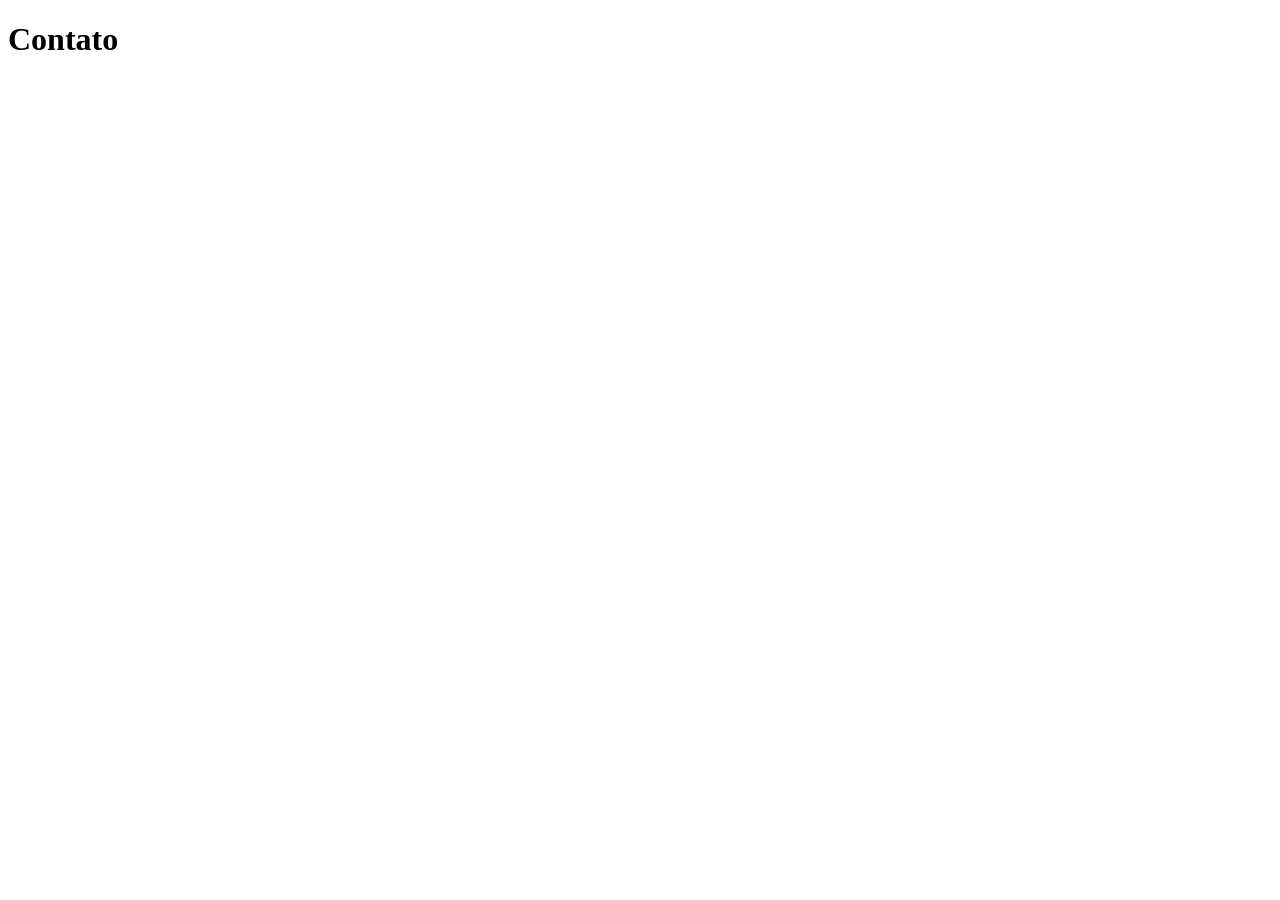
==== contato.html @ d722a4d4 "criando pagina de contato" ====
<!DOCTYPE html>
<html lang="en">
<head>
    <meta charset="UTF-8">
    <meta http-equiv="X-UA-Compatible" content="IE=edge">
    <meta name="viewport" content="width=device-width, initial-scale=1.0">
    <title>Document</title>
</head>
<body>
    <h1>Contato</h1>
</body>
</html>
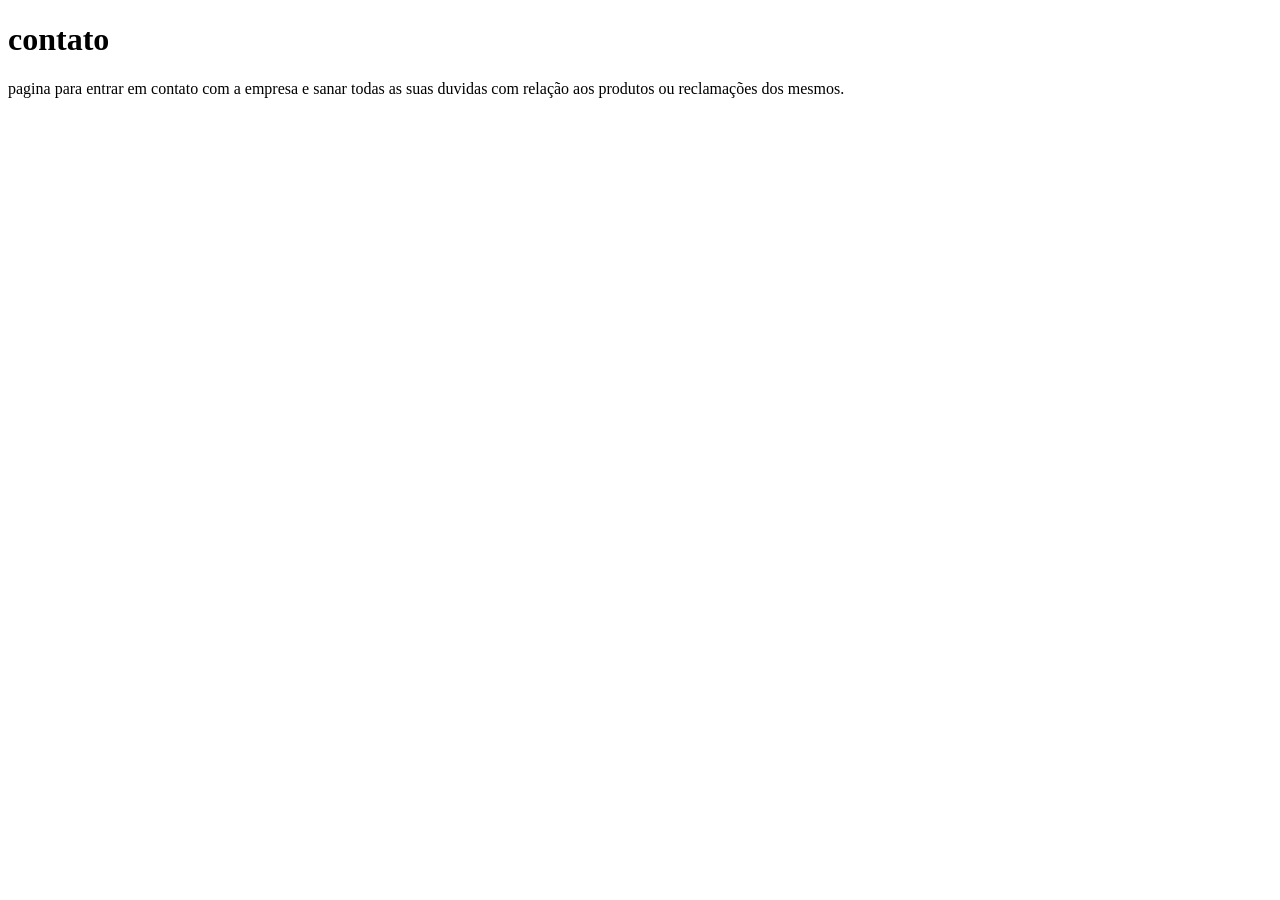
==== commit 3afd2198: "Inserindo um paragrafo" ====
--- a/contato.html
+++ b/contato.html
@@ -1,12 +1,13 @@
-<!DOCTYPE html>
-<html lang="en">
-<head>
-    <meta charset="UTF-8">
-    <meta http-equiv="X-UA-Compatible" content="IE=edge">
-    <meta name="viewport" content="width=device-width, initial-scale=1.0">
-    <title>Document</title>
-</head>
-<body>
-    <h1>Contato</h1>
-</body>
+<!DOCTYPE html>
+<html lang="en">
+<head>
+    <meta charset="UTF-8">
+    <meta http-equiv="X-UA-Compatible" content="IE=edge">
+    <meta name="viewport" content="width=device-width, initial-scale=1.0">
+    <title>Document</title>
+</head>
+<body>
+    <h1>contato</h1>
+    <p>pagina para entrar em contato com a empresa e sanar todas as suas duvidas com relação aos produtos ou reclamações dos mesmos.</p>
+</body>
 </html>
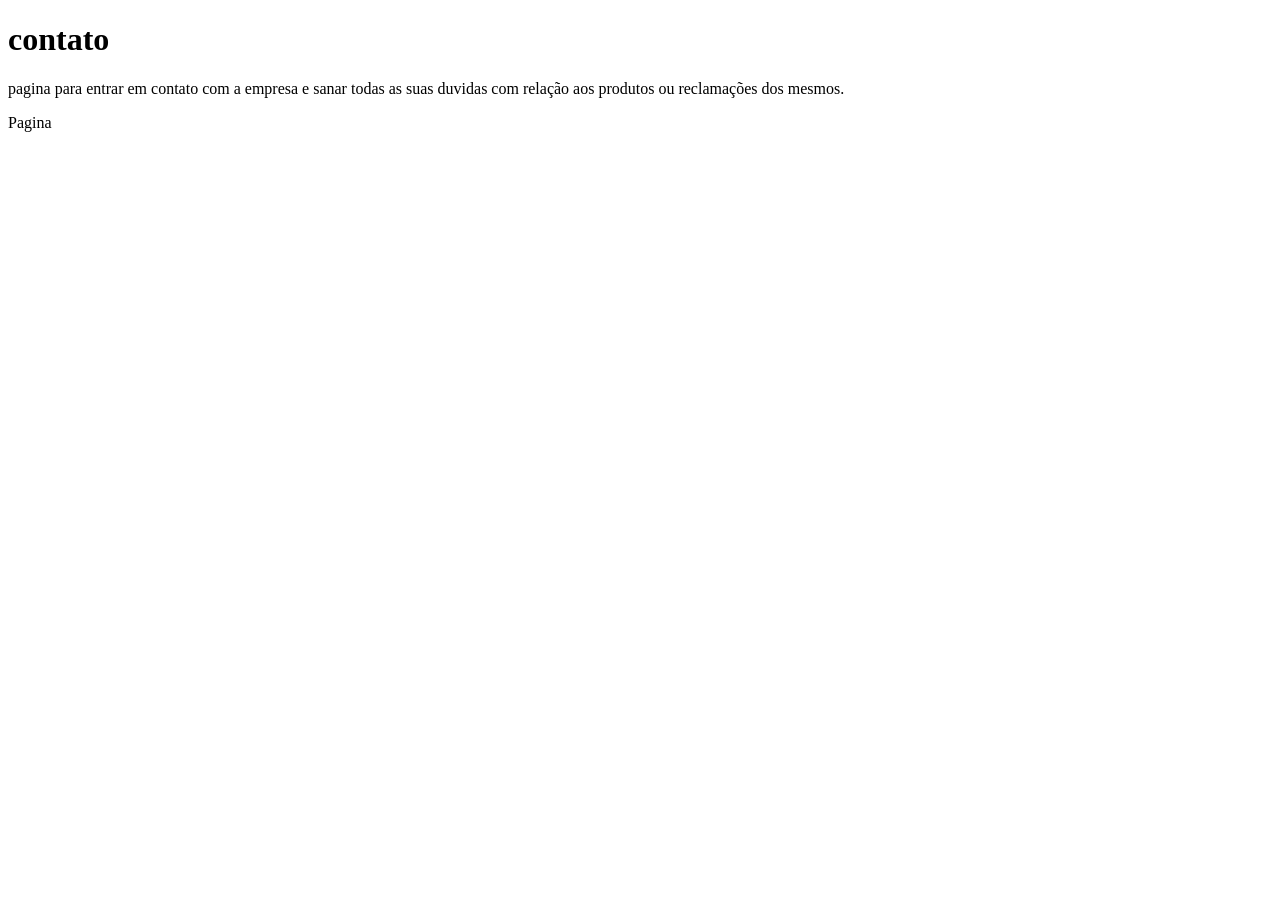
==== commit 5f62bed0: "Inserindo mais um paragrafo" ====
--- a/contato.html
+++ b/contato.html
@@ -9,5 +9,6 @@
 <body>
     <h1>contato</h1>
     <p>pagina para entrar em contato com a empresa e sanar todas as suas duvidas com relação aos produtos ou reclamações dos mesmos.</p>
+    <p>Pagina</p>
 </body>
 </html>
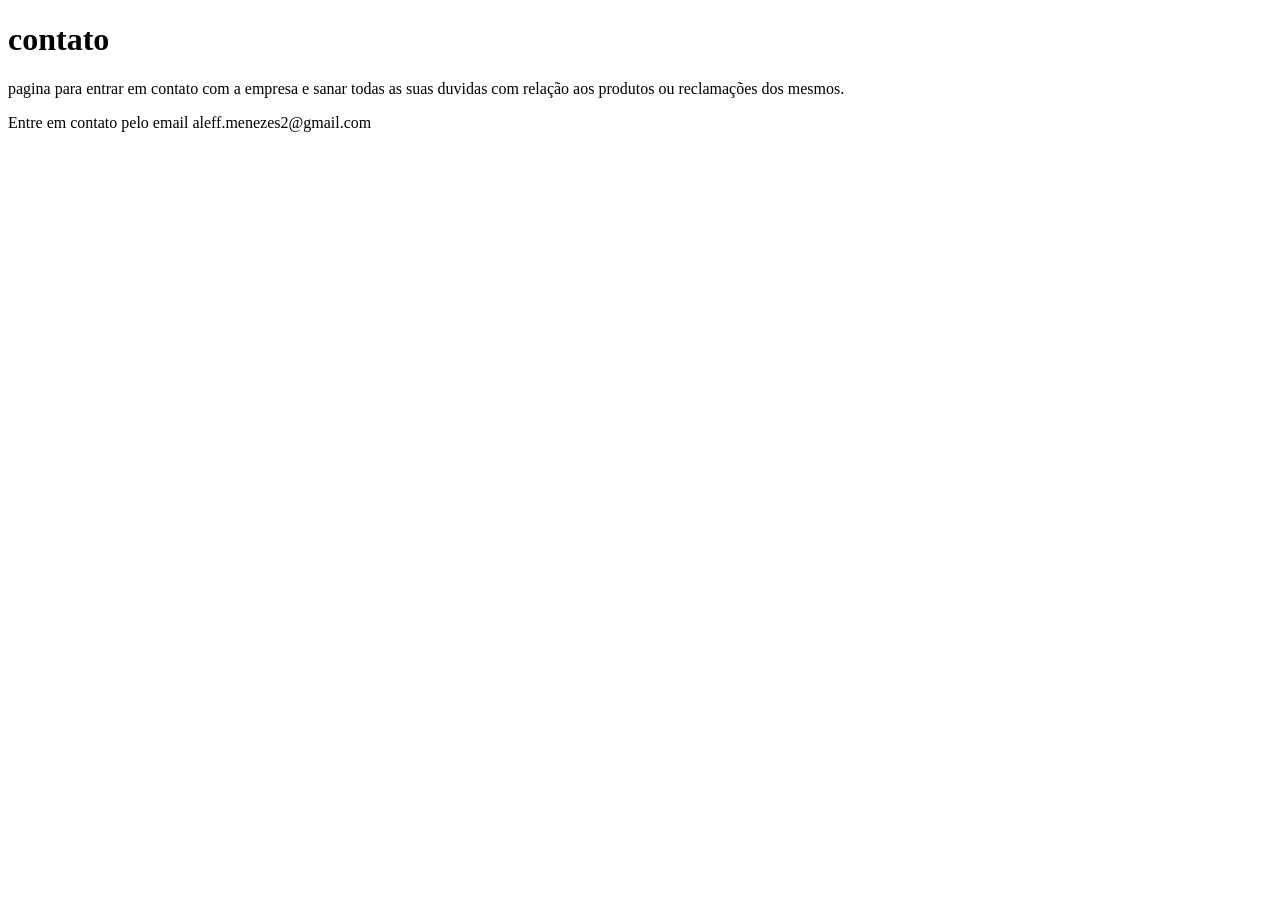
==== commit d2ea0d86: "Adicionado email de contato" ====
--- a/contato.html
+++ b/contato.html
@@ -9,6 +9,6 @@
 <body>
     <h1>contato</h1>
     <p>pagina para entrar em contato com a empresa e sanar todas as suas duvidas com relação aos produtos ou reclamações dos mesmos.</p>
-    <p>Pagina</p>
+    <p>Entre em contato pelo email aleff.menezes2@gmail.com</p>
 </body>
 </html>
